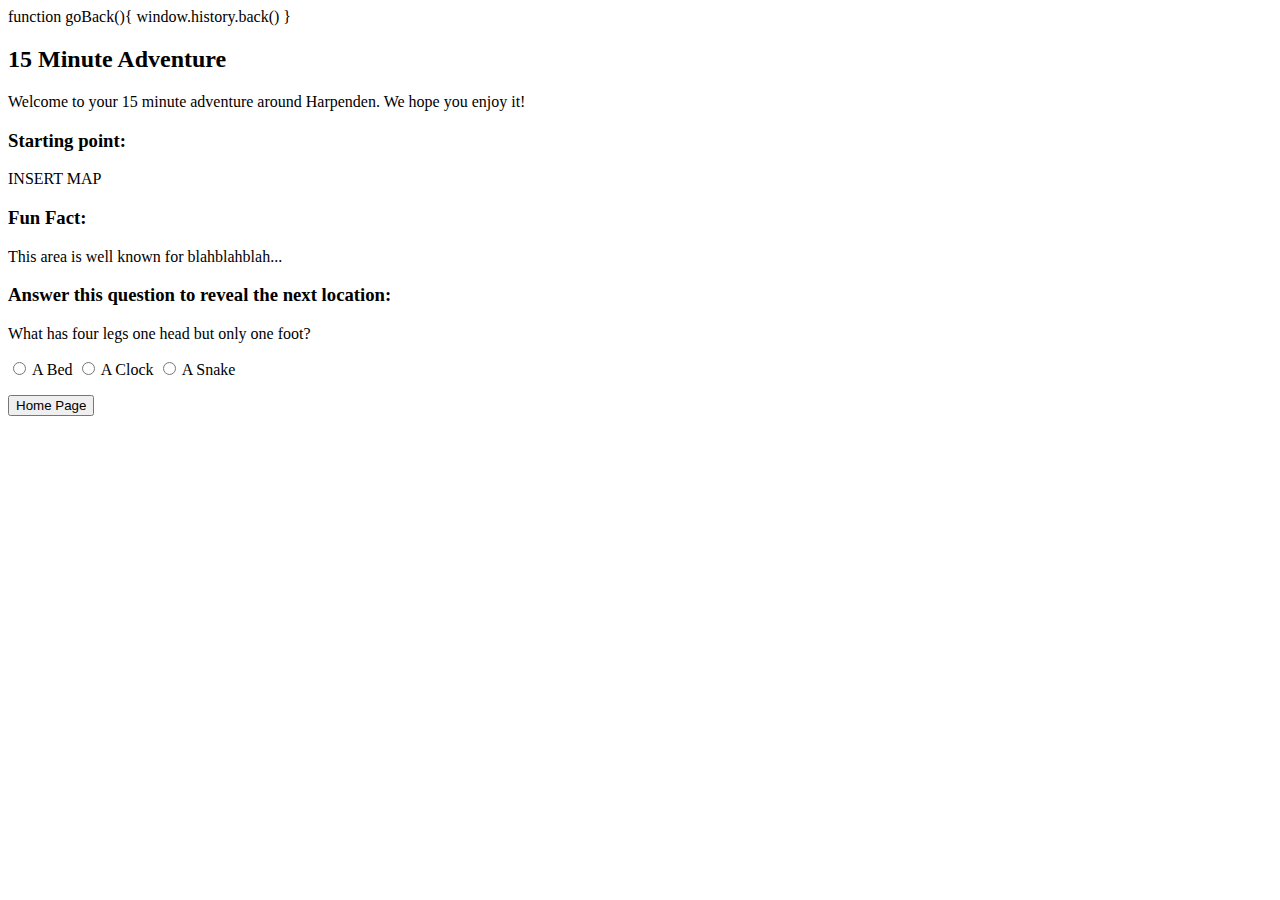
==== 15 minute walk/index15.html @ 46808752 "Add files via upload" ====
﻿<!DOCTYPE html>
<html>
<head>
    <title>15 Minute Adventure</title>
    <link rel="stylesheet" href="../indexstylesheet.css">
    function goBack(){
        window.history.back()
    }
</head>
<body>

    <h2>15 Minute Adventure</h2>

    <p>Welcome to your 15 minute adventure around Harpenden. We hope you enjoy it!</p>

    <h3> Starting point:</h3>
    <p> INSERT MAP</p>
    <! insert image of map ->
    <p></p>

    <h3>Fun Fact:</h3>
    <p>This area is well known for blahblahblah...</p>

    <h3>Answer this question to reveal the next location:</h3>

    <p>What has four legs one head but only one foot?</p>
    <form action="" method="post">
        <input type="radio" name="joke" value="bed" /> A Bed
        <input type="radio" name="joke" value="clock" /> A Clock
        <input type="radio" name="joke" value="snake" /> A Snake
    </form>

    <p></p>
    <button onclick="goBack()">Home Page</button>

</body>
</html>
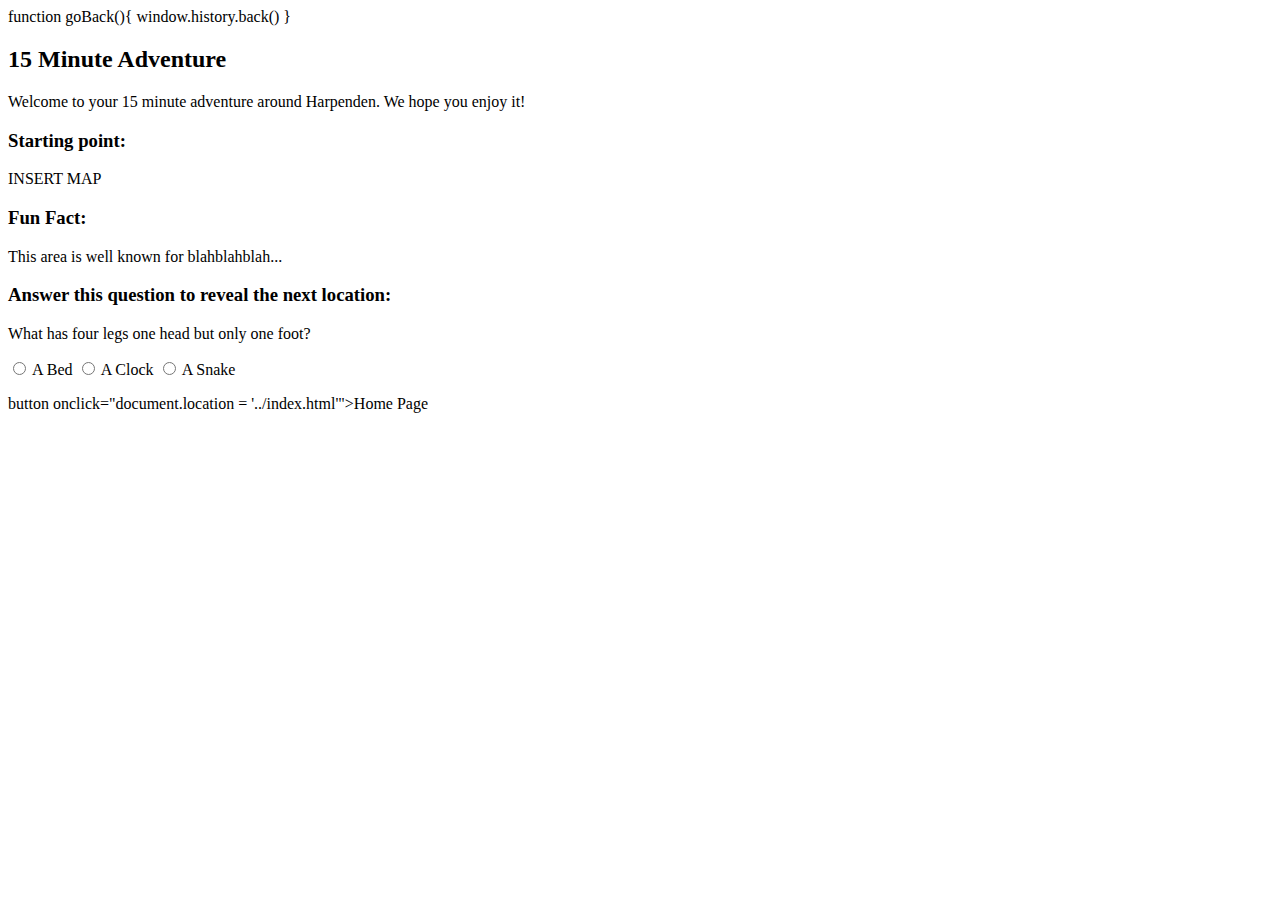
==== commit abc9dd30: "Update index15.html" ====
--- a/15 minute walk/index15.html
+++ b/15 minute walk/index15.html
@@ -31,7 +31,7 @@
     </form>
 
     <p></p>
-    <button onclick="goBack()">Home Page</button>
+    button onclick="document.location = '../index.html'">Home Page</button>
 
 </body>
 </html>
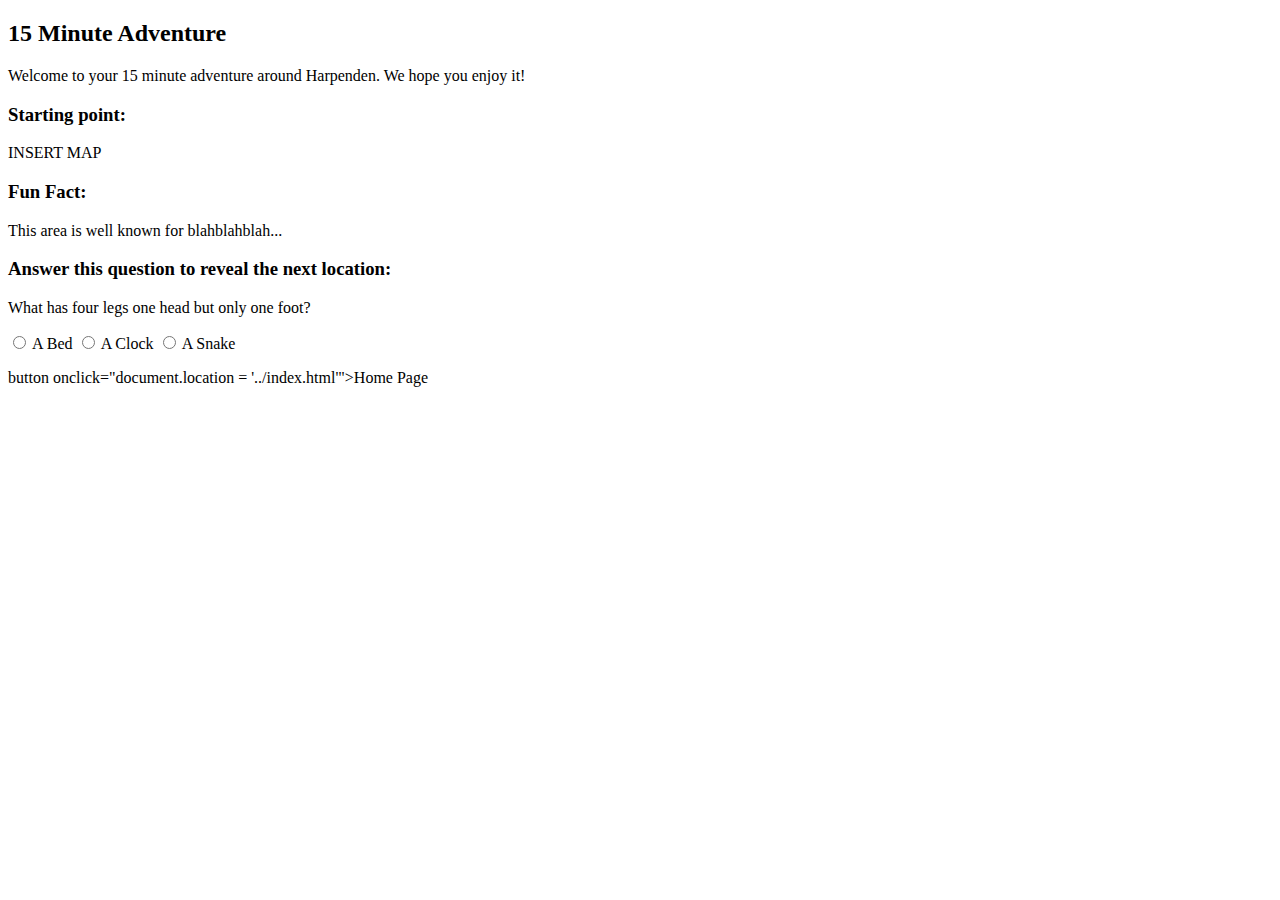
==== commit 5068ad96: "Update index15.html" ====
--- a/15 minute walk/index15.html
+++ b/15 minute walk/index15.html
@@ -3,9 +3,6 @@
 <head>
     <title>15 Minute Adventure</title>
     <link rel="stylesheet" href="../indexstylesheet.css">
-    function goBack(){
-        window.history.back()
-    }
 </head>
 <body>
 
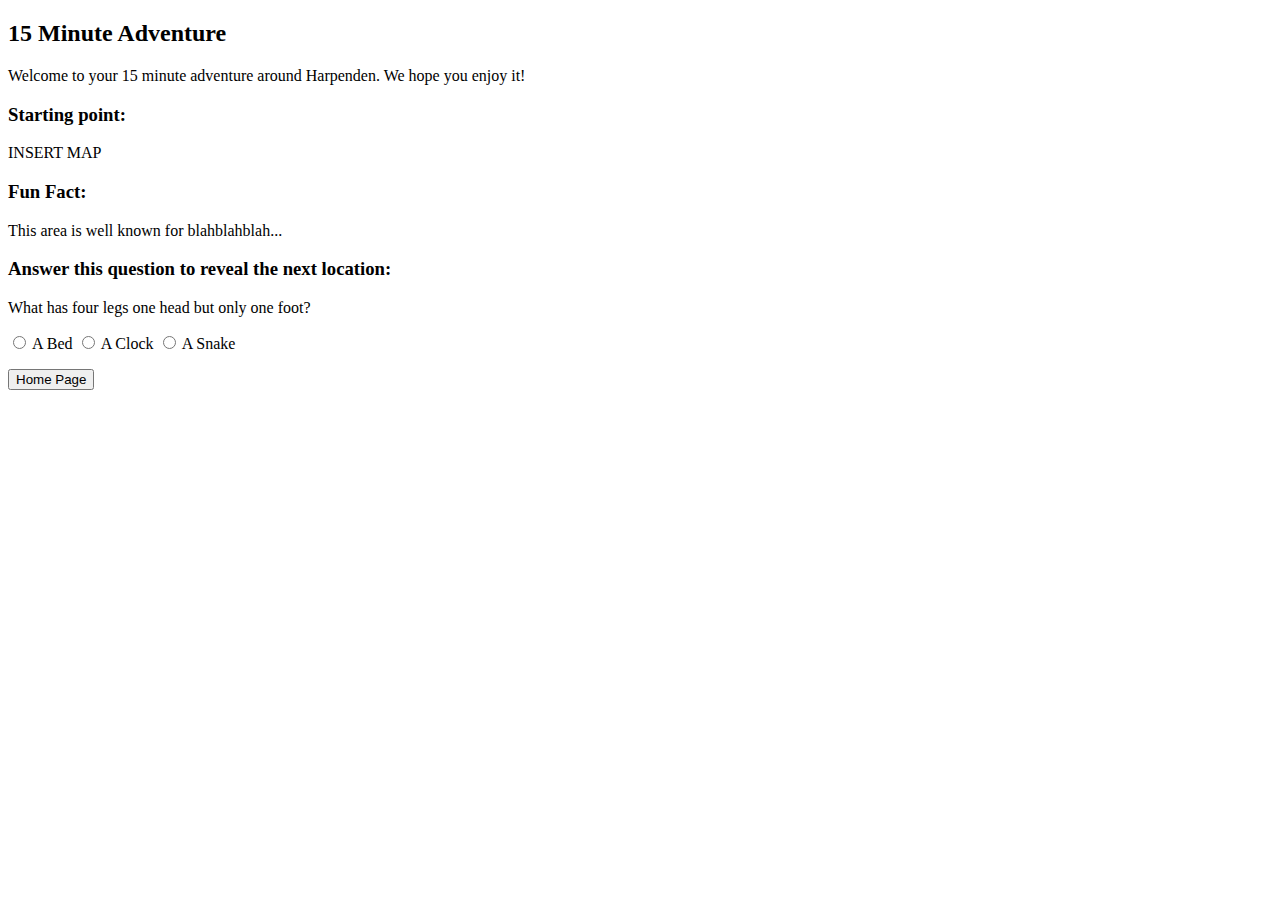
==== commit 7cb82c36: "Update index15.html" ====
--- a/15 minute walk/index15.html
+++ b/15 minute walk/index15.html
@@ -28,7 +28,7 @@
     </form>
 
     <p></p>
-    button onclick="document.location = '../index.html'">Home Page</button>
+    <button onclick="document.location = '../index.html'">Home Page</button>
 
 </body>
 </html>
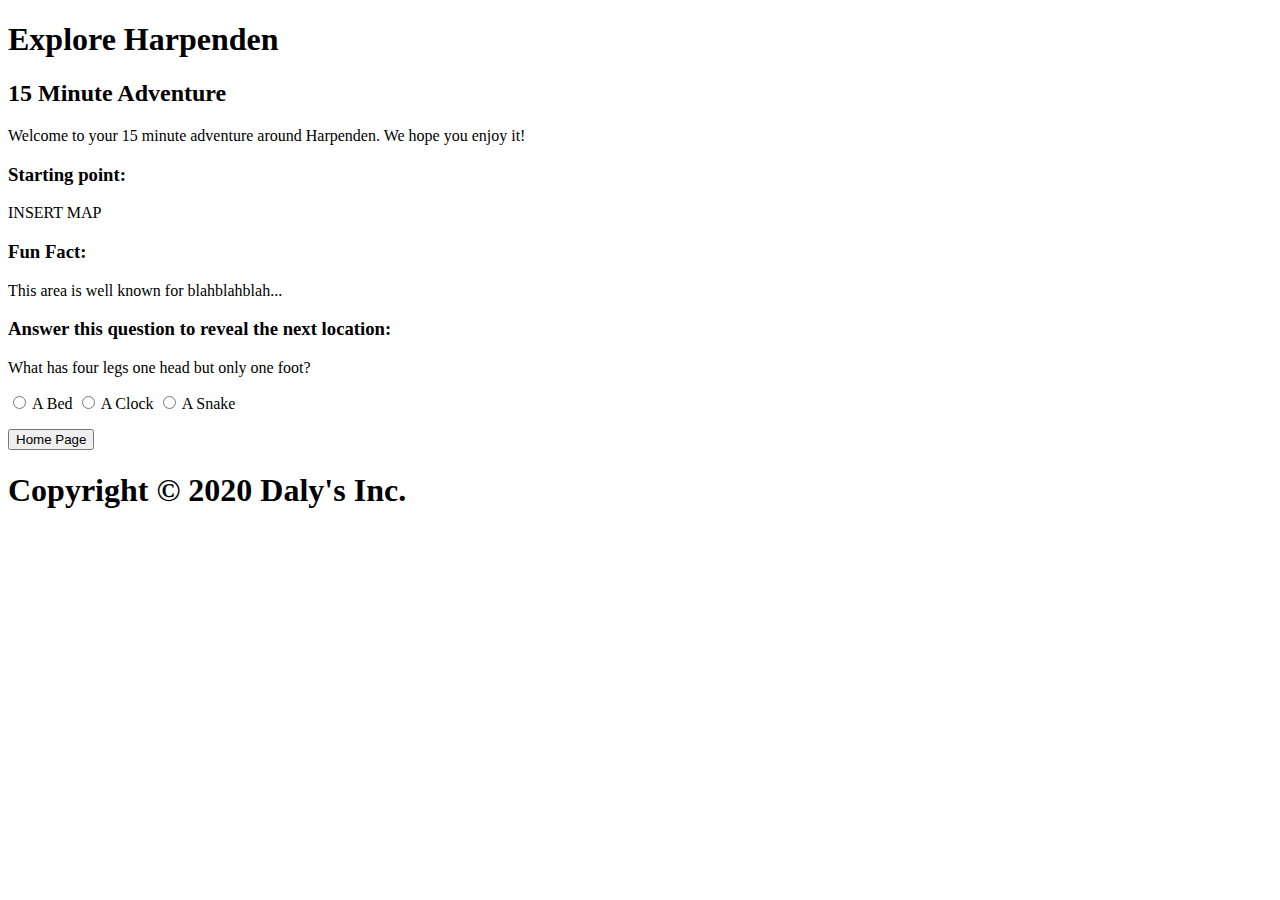
==== commit a2d7f566: "Major update" ====
--- a/15 minute walk/index15.html
+++ b/15 minute walk/index15.html
@@ -3,9 +3,14 @@
 <head>
     <title>15 Minute Adventure</title>
     <link rel="stylesheet" href="../indexstylesheet.css">
+    <link href="https://fonts.googleapis.com/css2?family=Lobster+Two&display=swap" rel="stylesheet">
 </head>
 <body>
+    <div class="fixed-header">
+        <h1>Explore Harpenden</h1>
+    </div>
 
+    <div class="main"> 
     <h2>15 Minute Adventure</h2>
 
     <p>Welcome to your 15 minute adventure around Harpenden. We hope you enjoy it!</p>
@@ -29,6 +34,10 @@
 
     <p></p>
     <button onclick="document.location = '../index.html'">Home Page</button>
+    </div>   
 
+    <div class="fixed-footer">
+        <h1>Copyright &copy; 2020 Daly's Inc.</h1>     
+    </div>
 </body>
 </html>
